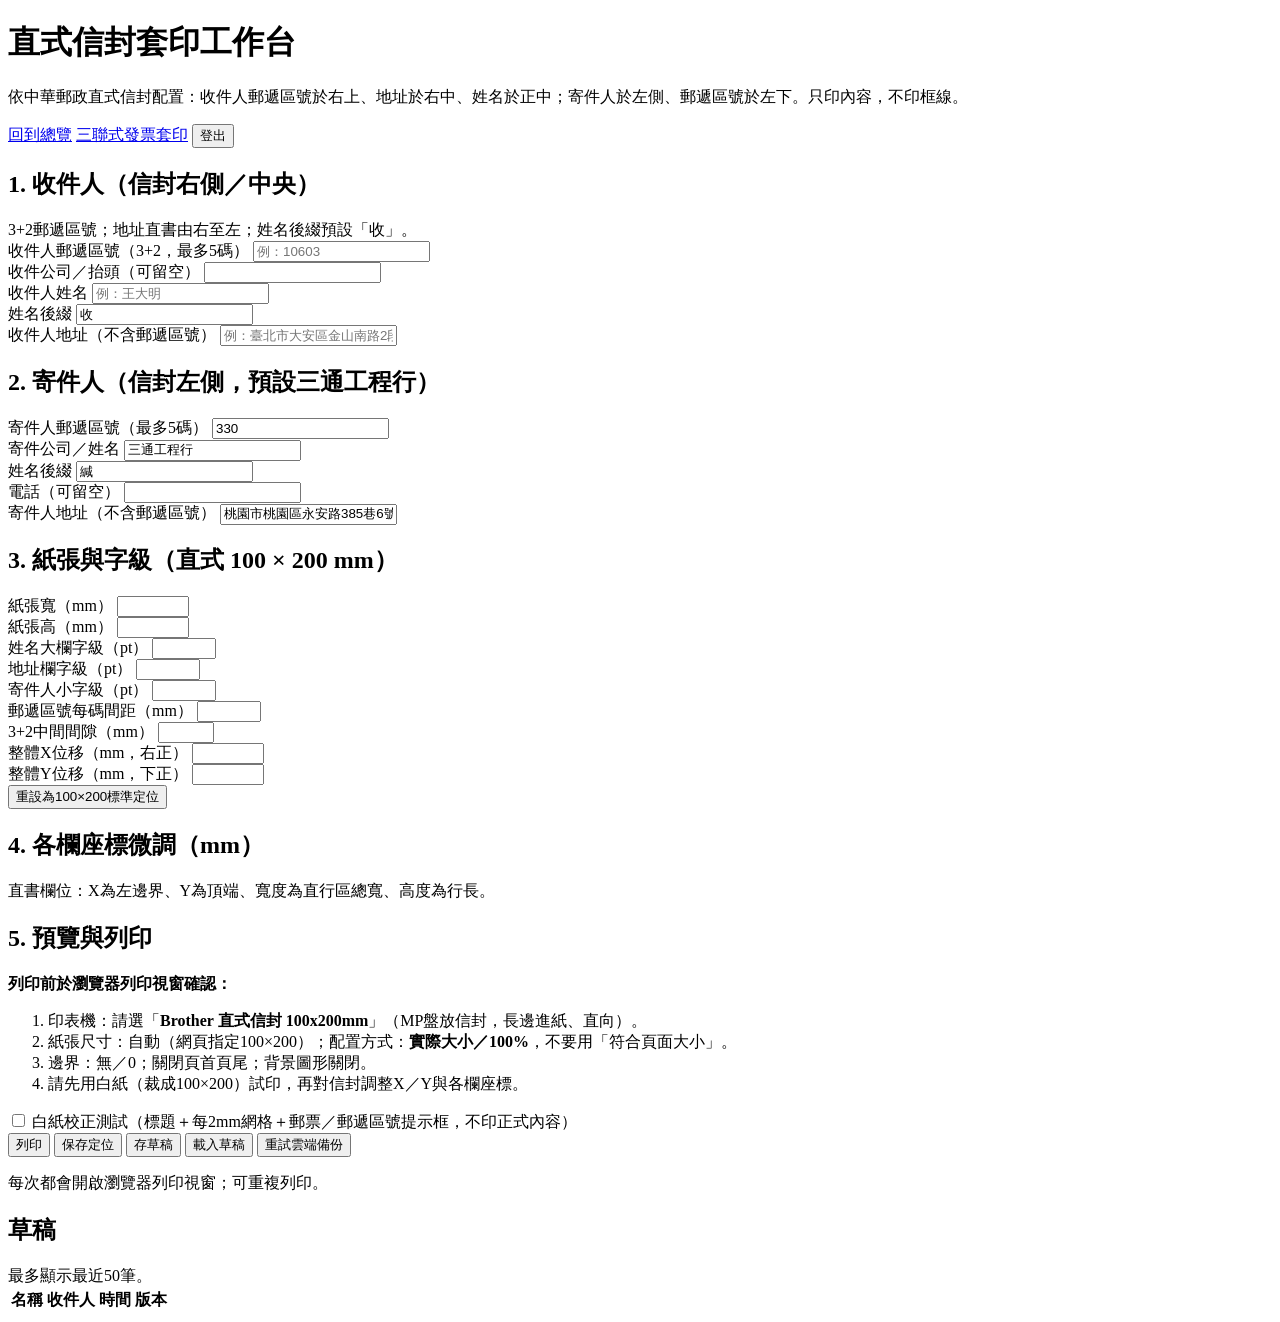
==== backend/app/templates/envelope_overprint.html @ 2fee4ec3 "feat: align real invoice fields and add vertical envelope overprint - invoice: coordinates measured " ====
<!doctype html>
<html lang="zh-Hant">
<head>
  <meta charset="utf-8">
  <meta name="viewport" content="width=device-width, initial-scale=1">
  <title>直式信封套印工作台</title>
  <link rel="stylesheet" href="/static/styles.css">
  <link rel="stylesheet" href="/static/envelope_overprint.css?v=env-20261023">
</head>
<body data-page="envelope-overprint">
  <header class="topbar">
    <div class="brand">
      <h1>直式信封套印工作台</h1>
      <p class="muted">依中華郵政直式信封配置：收件人郵遞區號於右上、地址於右中、姓名於正中；寄件人於左側、郵遞區號於左下。只印內容，不印框線。</p>
    </div>
    <div class="actions">
      <a href="/">回到總覽</a>
      <a href="/invoice-overprint">三聯式發票套印</a>
      <button type="button" id="logoutLink" class="button-secondary">登出</button>
    </div>
  </header>

  <main class="app-main">
    <div class="notice" id="globalMessage"></div>

    <section class="card">
      <div class="section-head">
        <h2>1. 收件人（信封右側／中央）</h2>
        <span class="muted">3+2郵遞區號；地址直書由右至左；姓名後綴預設「收」。</span>
      </div>
      <div class="form-grid">
        <div>
          <label for="receiverPostcode">收件人郵遞區號（3+2，最多5碼）</label>
          <input id="receiverPostcode" inputmode="numeric" autocomplete="off" maxlength="5" placeholder="例：10603">
        </div>
        <div>
          <label for="receiverCompany">收件公司／抬頭（可留空）</label>
          <input id="receiverCompany" autocomplete="off" maxlength="120">
        </div>
        <div>
          <label for="receiverName">收件人姓名</label>
          <input id="receiverName" autocomplete="off" maxlength="120" placeholder="例：王大明">
        </div>
        <div>
          <label for="receiverSuffix">姓名後綴</label>
          <input id="receiverSuffix" autocomplete="off" maxlength="10" value="收">
        </div>
        <div class="full">
          <label for="receiverAddress">收件人地址（不含郵遞區號）</label>
          <input id="receiverAddress" autocomplete="off" maxlength="120" placeholder="例：臺北市大安區金山南路2段55號">
        </div>
      </div>
    </section>

    <section class="card">
      <div class="section-head">
        <h2>2. 寄件人（信封左側，預設三通工程行）</h2>
      </div>
      <div class="form-grid">
        <div>
          <label for="senderPostcode">寄件人郵遞區號（最多5碼）</label>
          <input id="senderPostcode" inputmode="numeric" autocomplete="off" maxlength="5" value="330">
        </div>
        <div>
          <label for="senderName">寄件公司／姓名</label>
          <input id="senderName" autocomplete="off" maxlength="120" value="三通工程行">
        </div>
        <div>
          <label for="senderSuffix">姓名後綴</label>
          <input id="senderSuffix" autocomplete="off" maxlength="10" value="緘">
        </div>
        <div>
          <label for="senderPhone">電話（可留空）</label>
          <input id="senderPhone" inputmode="tel" autocomplete="off" maxlength="120">
        </div>
        <div class="full">
          <label for="senderAddress">寄件人地址（不含郵遞區號）</label>
          <input id="senderAddress" autocomplete="off" maxlength="120" value="桃園市桃園區永安路385巷6號8樓之3">
        </div>
      </div>
    </section>

    <section class="card">
      <div class="section-head">
        <h2>3. 紙張與字級（直式 100 × 200 mm）</h2>
      </div>
      <div class="form-grid">
        <div>
          <label for="paperWidth">紙張寬（mm）</label>
          <input id="paperWidth" type="number" step="0.1" min="80" max="300">
        </div>
        <div>
          <label for="paperHeight">紙張高（mm）</label>
          <input id="paperHeight" type="number" step="0.1" min="80" max="300">
        </div>
        <div>
          <label for="nameFontSize">姓名大欄字級（pt）</label>
          <input id="nameFontSize" type="number" step="0.5" min="8" max="32">
        </div>
        <div>
          <label for="fontSize">地址欄字級（pt）</label>
          <input id="fontSize" type="number" step="0.5" min="6" max="24">
        </div>
        <div>
          <label for="smallFontSize">寄件人小字級（pt）</label>
          <input id="smallFontSize" type="number" step="0.5" min="6" max="18">
        </div>
        <div>
          <label for="postcodeSpacing">郵遞區號每碼間距（mm）</label>
          <input id="postcodeSpacing" type="number" step="0.1" min="3" max="12">
        </div>
        <div>
          <label for="postcodeGap">3+2中間間隙（mm）</label>
          <input id="postcodeGap" type="number" step="0.1" min="0" max="8">
        </div>
        <div>
          <label for="offsetX">整體X位移（mm，右正）</label>
          <input id="offsetX" type="number" step="0.1" min="-20" max="20">
        </div>
        <div>
          <label for="offsetY">整體Y位移（mm，下正）</label>
          <input id="offsetY" type="number" step="0.1" min="-20" max="20">
        </div>
      </div>
      <div class="button-row">
        <button type="button" id="sampleLayout" class="button-secondary">重設為100×200標準定位</button>
      </div>
      <div class="warning" id="paperWarning" hidden></div>
    </section>

    <section class="card">
      <div class="section-head">
        <h2>4. 各欄座標微調（mm）</h2>
        <span class="muted">直書欄位：X為左邊界、Y為頂端、寬度為直行區總寬、高度為行長。</span>
      </div>
      <div class="field-grid" id="fieldEditor"></div>
    </section>

    <section class="card">
      <div class="section-head"><h2>5. 預覽與列印</h2></div>
      <div class="layout-note">
        <strong>列印前於瀏覽器列印視窗確認：</strong>
        <ol>
          <li>印表機：請選「<strong>Brother 直式信封 100x200mm</strong>」（MP盤放信封，長邊進紙、直向）。</li>
          <li>紙張尺寸：自動（網頁指定100×200）；配置方式：<strong>實際大小／100%</strong>，不要用「符合頁面大小」。</li>
          <li>邊界：無／0；關閉頁首頁尾；背景圖形關閉。</li>
          <li>請先用白紙（裁成100×200）試印，再對信封調整X／Y與各欄座標。</li>
        </ol>
      </div>
      <div class="paper-viewport">
        <div id="sheet" class="sheet envelope" aria-label="信封預覽">
          <div id="sheetContent"></div>
          <div id="testGrid" class="test-grid" hidden></div>
        </div>
      </div>
      <div class="form-inline">
        <label><input type="checkbox" id="testPrint"> 白紙校正測試（標題＋每2mm網格＋郵票／郵遞區號提示框，不印正式內容）</label>
      </div>
      <div class="warning" id="validation" role="alert"></div>
      <div class="button-row">
        <button type="button" id="printBtn">列印</button>
        <button type="button" id="saveLayout" class="button-secondary">保存定位</button>
        <button type="button" id="saveDraft" class="button-secondary">存草稿</button>
        <button type="button" id="loadDraft" class="button-secondary">載入草稿</button>
        <button type="button" id="retryBackup" class="button-secondary">重試雲端備份</button>
      </div>
      <p class="muted" id="printHint">每次都會開啟瀏覽器列印視窗；可重複列印。</p>
    </section>

    <section class="card">
      <div class="section-head"><h2>草稿</h2><span class="muted">最多顯示最近50筆。</span></div>
      <div class="table-wrap">
        <table class="simple-table">
          <thead><tr><th>名稱</th><th>收件人</th><th>時間</th><th>版本</th></tr></thead>
          <tbody id="draftRows"></tbody>
        </table>
      </div>
    </section>
  </main>

  <script type="module" src="/static/envelope_overprint.js?v=env-20261023"></script>
</body>
</html>
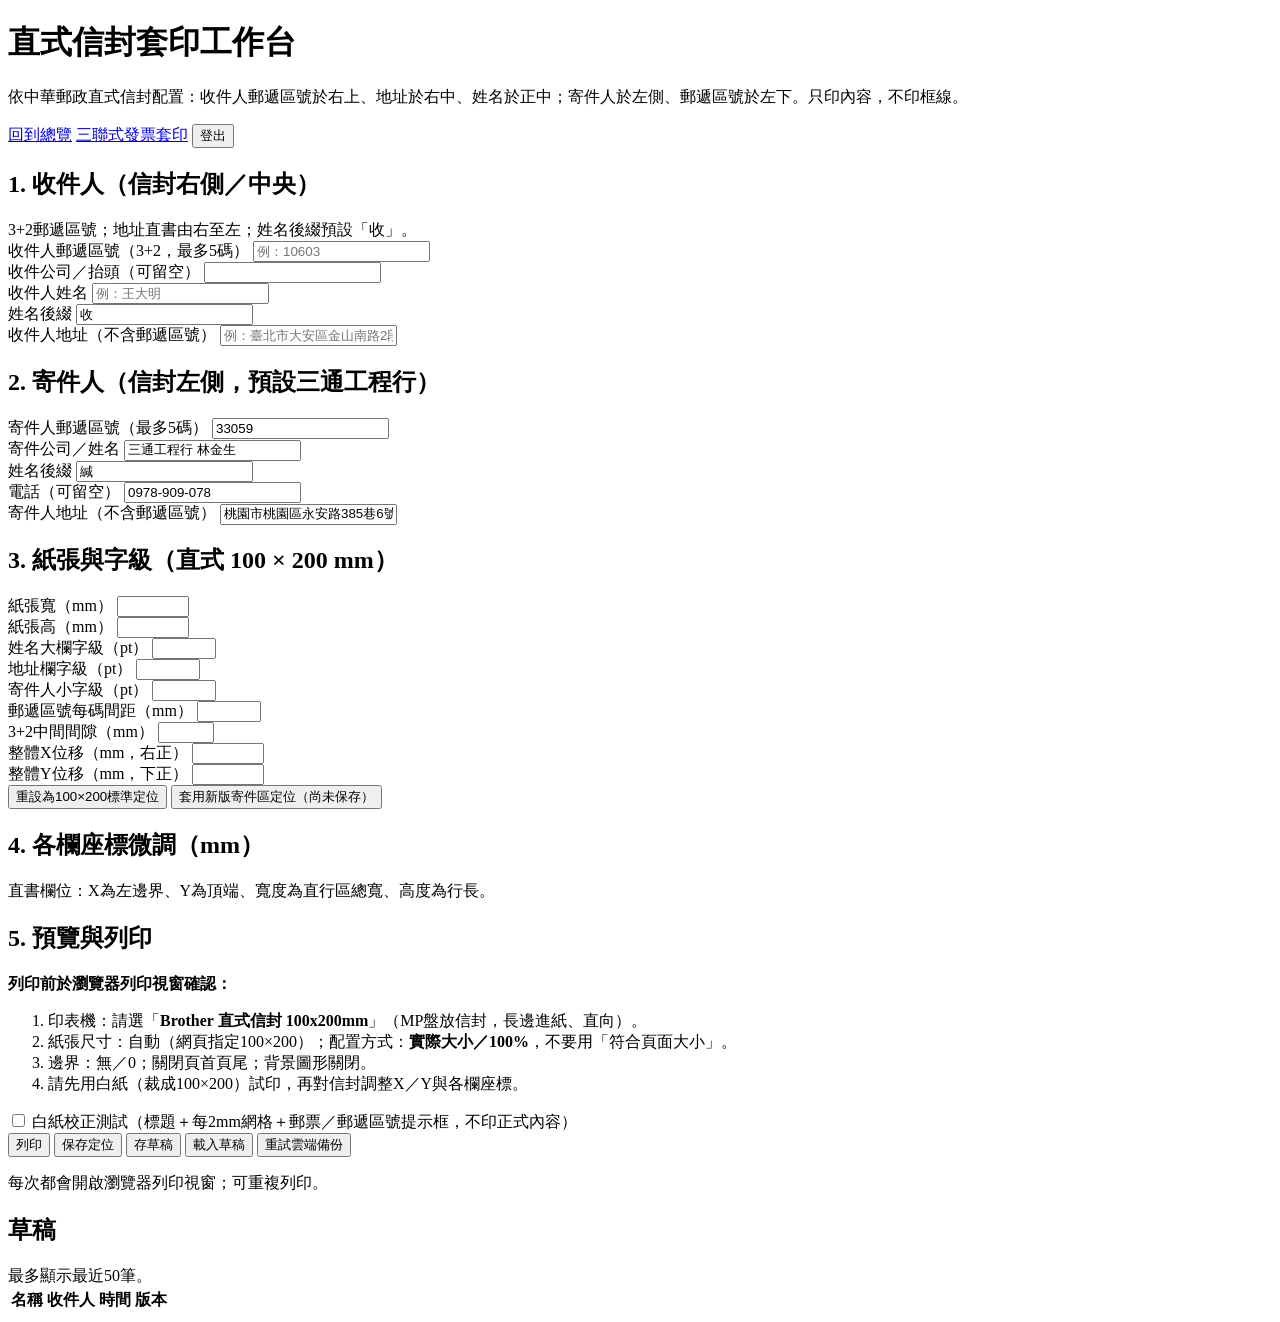
==== commit 08e82971: "Calibrate invoice overprint and envelope sender defaults" ====
--- a/backend/app/templates/envelope_overprint.html
+++ b/backend/app/templates/envelope_overprint.html
@@ -5,7 +5,7 @@
   <meta name="viewport" content="width=device-width, initial-scale=1">
   <title>直式信封套印工作台</title>
   <link rel="stylesheet" href="/static/styles.css">
-  <link rel="stylesheet" href="/static/envelope_overprint.css?v=env-20261023">
+  <link rel="stylesheet" href="/static/envelope_overprint.css?v=sender-20261023">
 </head>
 <body data-page="envelope-overprint">
   <header class="topbar">
@@ -59,11 +59,11 @@
       <div class="form-grid">
         <div>
           <label for="senderPostcode">寄件人郵遞區號（最多5碼）</label>
-          <input id="senderPostcode" inputmode="numeric" autocomplete="off" maxlength="5" value="330">
+          <input id="senderPostcode" inputmode="numeric" autocomplete="off" maxlength="5" value="33059">
         </div>
         <div>
           <label for="senderName">寄件公司／姓名</label>
-          <input id="senderName" autocomplete="off" maxlength="120" value="三通工程行">
+          <input id="senderName" autocomplete="off" maxlength="120" value="三通工程行 林金生">
         </div>
         <div>
           <label for="senderSuffix">姓名後綴</label>
@@ -71,7 +71,7 @@
         </div>
         <div>
           <label for="senderPhone">電話（可留空）</label>
-          <input id="senderPhone" inputmode="tel" autocomplete="off" maxlength="120">
+          <input id="senderPhone" inputmode="tel" autocomplete="off" maxlength="120" value="0978-909-078">
         </div>
         <div class="full">
           <label for="senderAddress">寄件人地址（不含郵遞區號）</label>
@@ -124,6 +124,7 @@
       </div>
       <div class="button-row">
         <button type="button" id="sampleLayout" class="button-secondary">重設為100×200標準定位</button>
+        <button type="button" id="senderLayout" class="button-secondary">套用新版寄件區定位（尚未保存）</button>
       </div>
       <div class="warning" id="paperWarning" hidden></div>
     </section>
@@ -178,6 +179,6 @@
     </section>
   </main>
 
-  <script type="module" src="/static/envelope_overprint.js?v=env-20261023"></script>
+  <script type="module" src="/static/envelope_overprint.js?v=sender-20261023"></script>
 </body>
 </html>
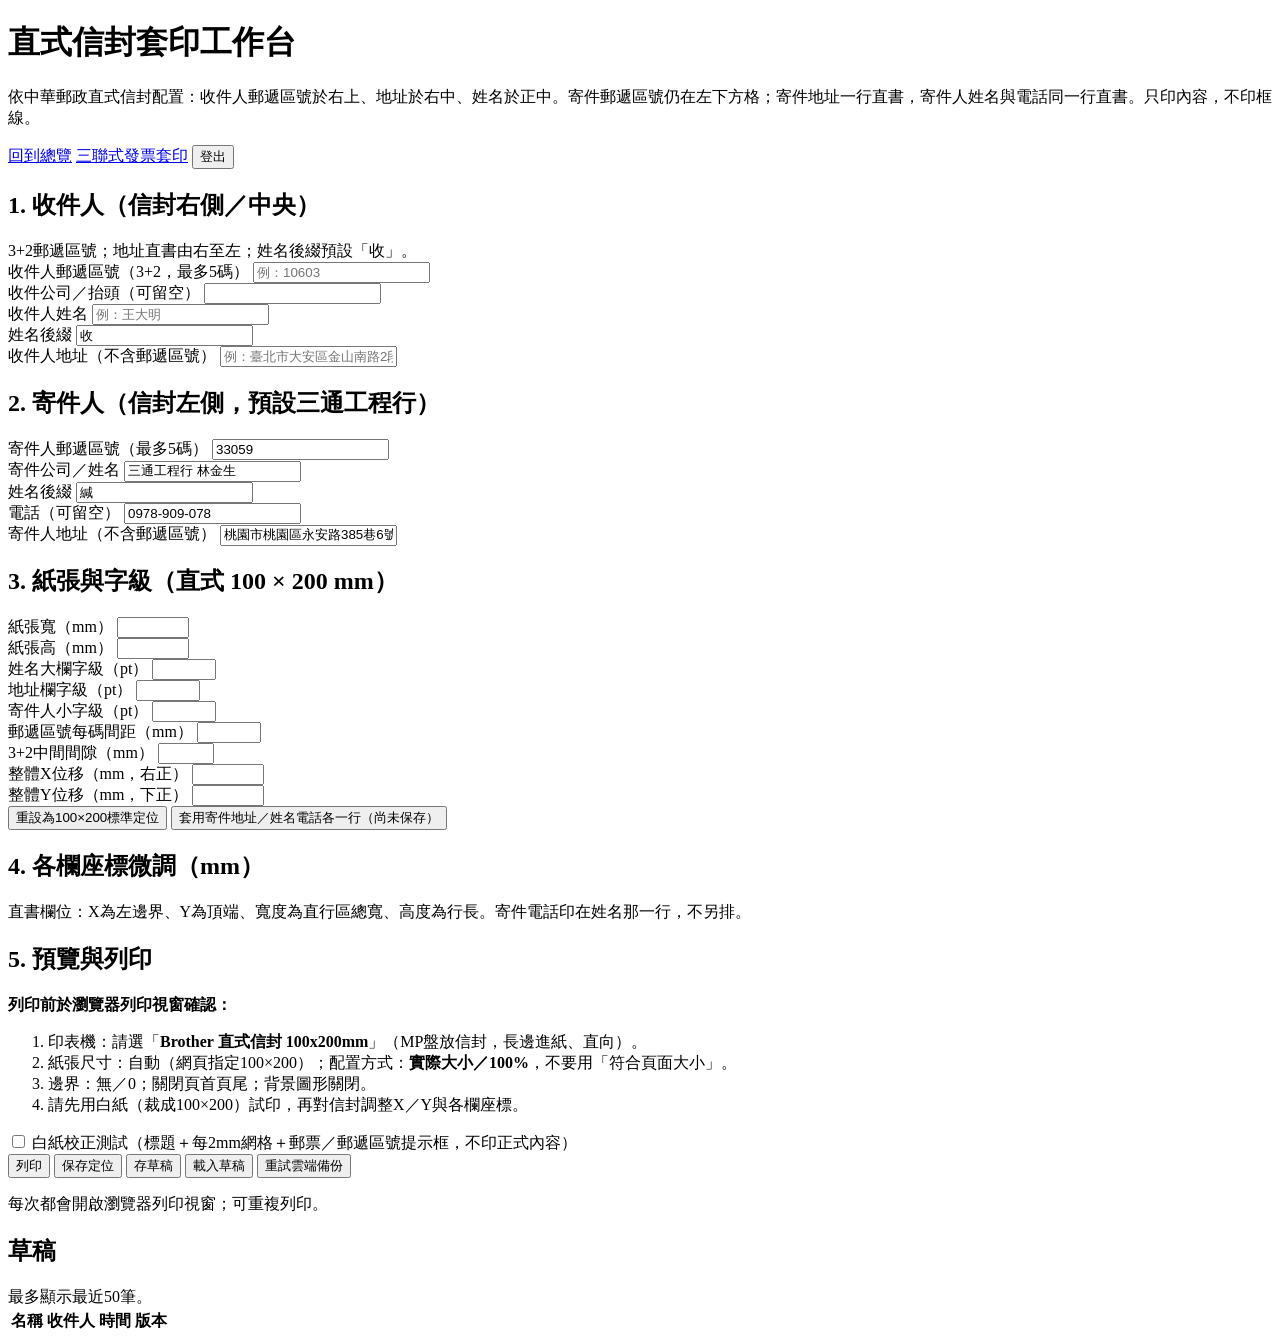
==== commit 1e1457dd: "Align invoice digits to the reference photo and stack the envelope sender. Tax-id digits are centere" ====
--- a/backend/app/templates/envelope_overprint.html
+++ b/backend/app/templates/envelope_overprint.html
@@ -5,13 +5,13 @@
   <meta name="viewport" content="width=device-width, initial-scale=1">
   <title>直式信封套印工作台</title>
   <link rel="stylesheet" href="/static/styles.css">
-  <link rel="stylesheet" href="/static/envelope_overprint.css?v=sender-20261023">
+  <link rel="stylesheet" href="/static/envelope_overprint.css?v=sender-columns-20261023">
 </head>
 <body data-page="envelope-overprint">
   <header class="topbar">
     <div class="brand">
       <h1>直式信封套印工作台</h1>
-      <p class="muted">依中華郵政直式信封配置：收件人郵遞區號於右上、地址於右中、姓名於正中；寄件人於左側、郵遞區號於左下。只印內容，不印框線。</p>
+      <p class="muted">依中華郵政直式信封配置：收件人郵遞區號於右上、地址於右中、姓名於正中。寄件郵遞區號仍在左下方格；寄件地址一行直書，寄件人姓名與電話同一行直書。只印內容，不印框線。</p>
     </div>
     <div class="actions">
       <a href="/">回到總覽</a>
@@ -124,7 +124,7 @@
       </div>
       <div class="button-row">
         <button type="button" id="sampleLayout" class="button-secondary">重設為100×200標準定位</button>
-        <button type="button" id="senderLayout" class="button-secondary">套用新版寄件區定位（尚未保存）</button>
+        <button type="button" id="senderLayout" class="button-secondary">套用寄件地址／姓名電話各一行（尚未保存）</button>
       </div>
       <div class="warning" id="paperWarning" hidden></div>
     </section>
@@ -132,7 +132,7 @@
     <section class="card">
       <div class="section-head">
         <h2>4. 各欄座標微調（mm）</h2>
-        <span class="muted">直書欄位：X為左邊界、Y為頂端、寬度為直行區總寬、高度為行長。</span>
+        <span class="muted">直書欄位：X為左邊界、Y為頂端、寬度為直行區總寬、高度為行長。寄件電話印在姓名那一行，不另排。</span>
       </div>
       <div class="field-grid" id="fieldEditor"></div>
     </section>
@@ -179,6 +179,6 @@
     </section>
   </main>
 
-  <script type="module" src="/static/envelope_overprint.js?v=sender-20261023"></script>
+  <script type="module" src="/static/envelope_overprint.js?v=sender-columns-20261023"></script>
 </body>
 </html>
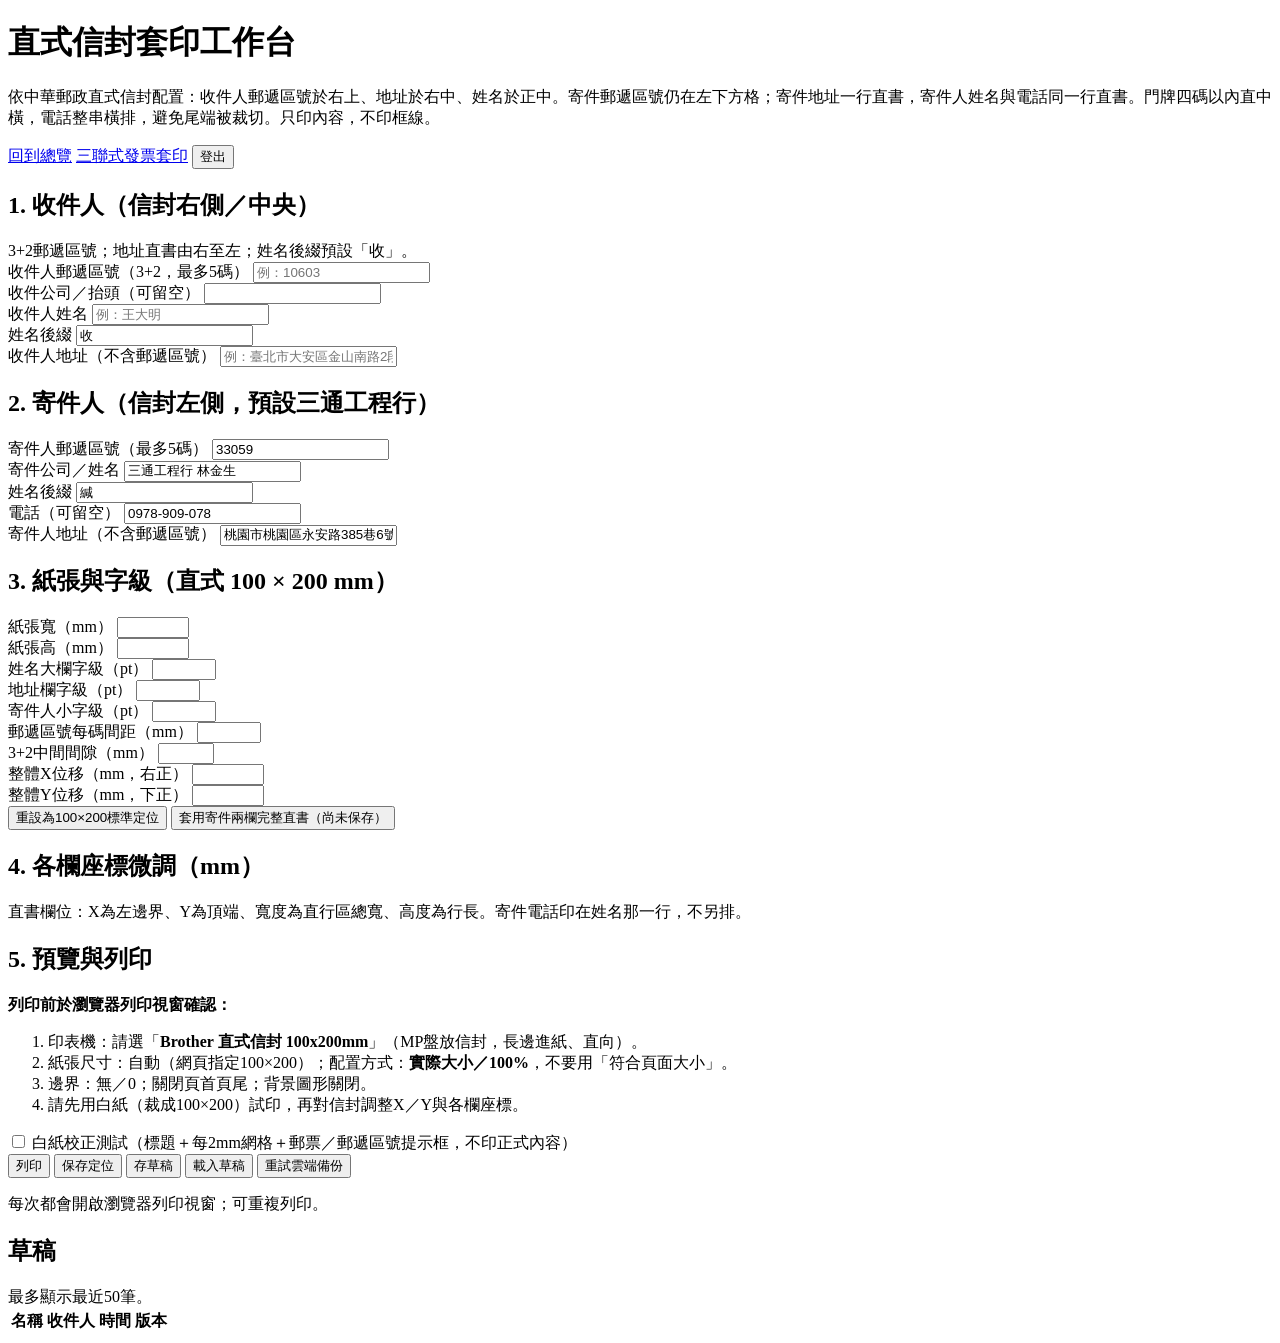
==== commit f0682242: "Show the full envelope sender address and phone without clipping. Stack house numbers with text-comb" ====
--- a/backend/app/templates/envelope_overprint.html
+++ b/backend/app/templates/envelope_overprint.html
@@ -5,13 +5,13 @@
   <meta name="viewport" content="width=device-width, initial-scale=1">
   <title>直式信封套印工作台</title>
   <link rel="stylesheet" href="/static/styles.css">
-  <link rel="stylesheet" href="/static/envelope_overprint.css?v=sender-columns-20261023">
+  <link rel="stylesheet" href="/static/envelope_overprint.css?v=sender-fit-20261023">
 </head>
 <body data-page="envelope-overprint">
   <header class="topbar">
     <div class="brand">
       <h1>直式信封套印工作台</h1>
-      <p class="muted">依中華郵政直式信封配置：收件人郵遞區號於右上、地址於右中、姓名於正中。寄件郵遞區號仍在左下方格；寄件地址一行直書，寄件人姓名與電話同一行直書。只印內容，不印框線。</p>
+      <p class="muted">依中華郵政直式信封配置：收件人郵遞區號於右上、地址於右中、姓名於正中。寄件郵遞區號仍在左下方格；寄件地址一行直書，寄件人姓名與電話同一行直書。門牌四碼以內直中橫，電話整串橫排，避免尾端被裁切。只印內容，不印框線。</p>
     </div>
     <div class="actions">
       <a href="/">回到總覽</a>
@@ -124,7 +124,7 @@
       </div>
       <div class="button-row">
         <button type="button" id="sampleLayout" class="button-secondary">重設為100×200標準定位</button>
-        <button type="button" id="senderLayout" class="button-secondary">套用寄件地址／姓名電話各一行（尚未保存）</button>
+        <button type="button" id="senderLayout" class="button-secondary">套用寄件兩欄完整直書（尚未保存）</button>
       </div>
       <div class="warning" id="paperWarning" hidden></div>
     </section>
@@ -179,6 +179,6 @@
     </section>
   </main>
 
-  <script type="module" src="/static/envelope_overprint.js?v=sender-columns-20261023"></script>
+  <script type="module" src="/static/envelope_overprint.js?v=sender-fit-20261023"></script>
 </body>
 </html>
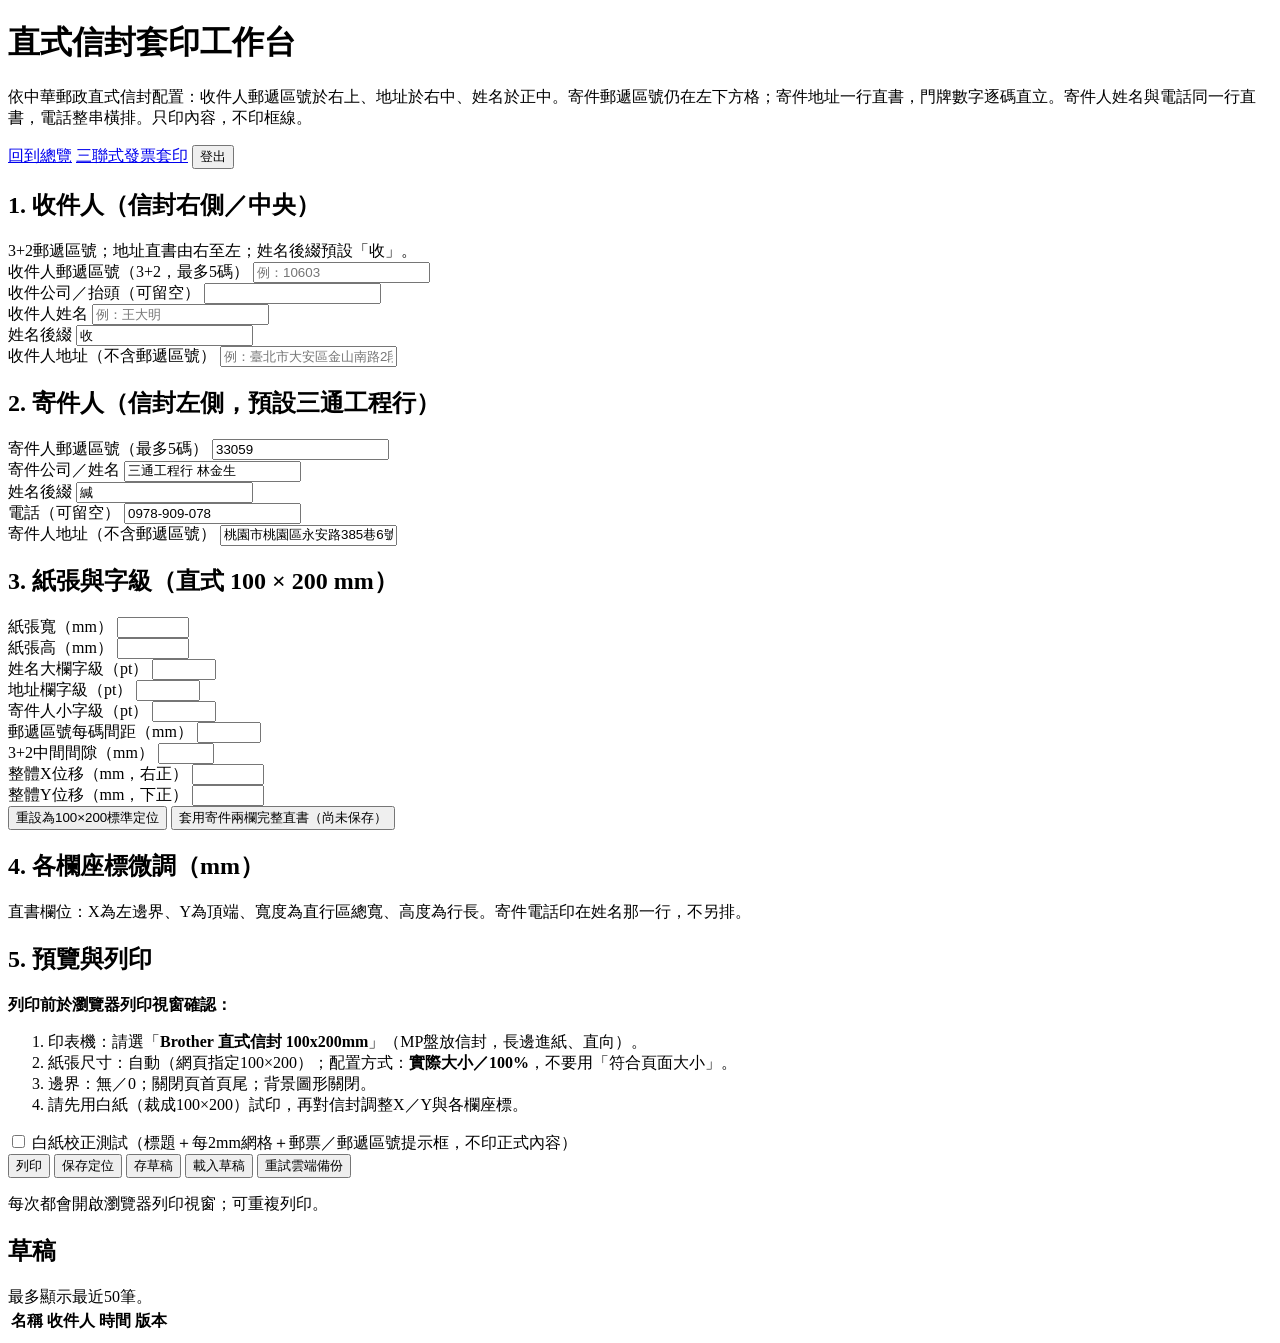
==== commit ab8f6f10: "Print each envelope address digit upright so house numbers stay clear. Stop combining 385, 6, 8 and " ====
--- a/backend/app/templates/envelope_overprint.html
+++ b/backend/app/templates/envelope_overprint.html
@@ -5,13 +5,13 @@
   <meta name="viewport" content="width=device-width, initial-scale=1">
   <title>直式信封套印工作台</title>
   <link rel="stylesheet" href="/static/styles.css">
-  <link rel="stylesheet" href="/static/envelope_overprint.css?v=sender-fit-20261023">
+  <link rel="stylesheet" href="/static/envelope_overprint.css?v=sender-digits-20261023">
 </head>
 <body data-page="envelope-overprint">
   <header class="topbar">
     <div class="brand">
       <h1>直式信封套印工作台</h1>
-      <p class="muted">依中華郵政直式信封配置：收件人郵遞區號於右上、地址於右中、姓名於正中。寄件郵遞區號仍在左下方格；寄件地址一行直書，寄件人姓名與電話同一行直書。門牌四碼以內直中橫，電話整串橫排，避免尾端被裁切。只印內容，不印框線。</p>
+      <p class="muted">依中華郵政直式信封配置：收件人郵遞區號於右上、地址於右中、姓名於正中。寄件郵遞區號仍在左下方格；寄件地址一行直書，門牌數字逐碼直立。寄件人姓名與電話同一行直書，電話整串橫排。只印內容，不印框線。</p>
     </div>
     <div class="actions">
       <a href="/">回到總覽</a>
@@ -179,6 +179,6 @@
     </section>
   </main>
 
-  <script type="module" src="/static/envelope_overprint.js?v=sender-fit-20261023"></script>
+  <script type="module" src="/static/envelope_overprint.js?v=sender-digits-20261023"></script>
 </body>
 </html>
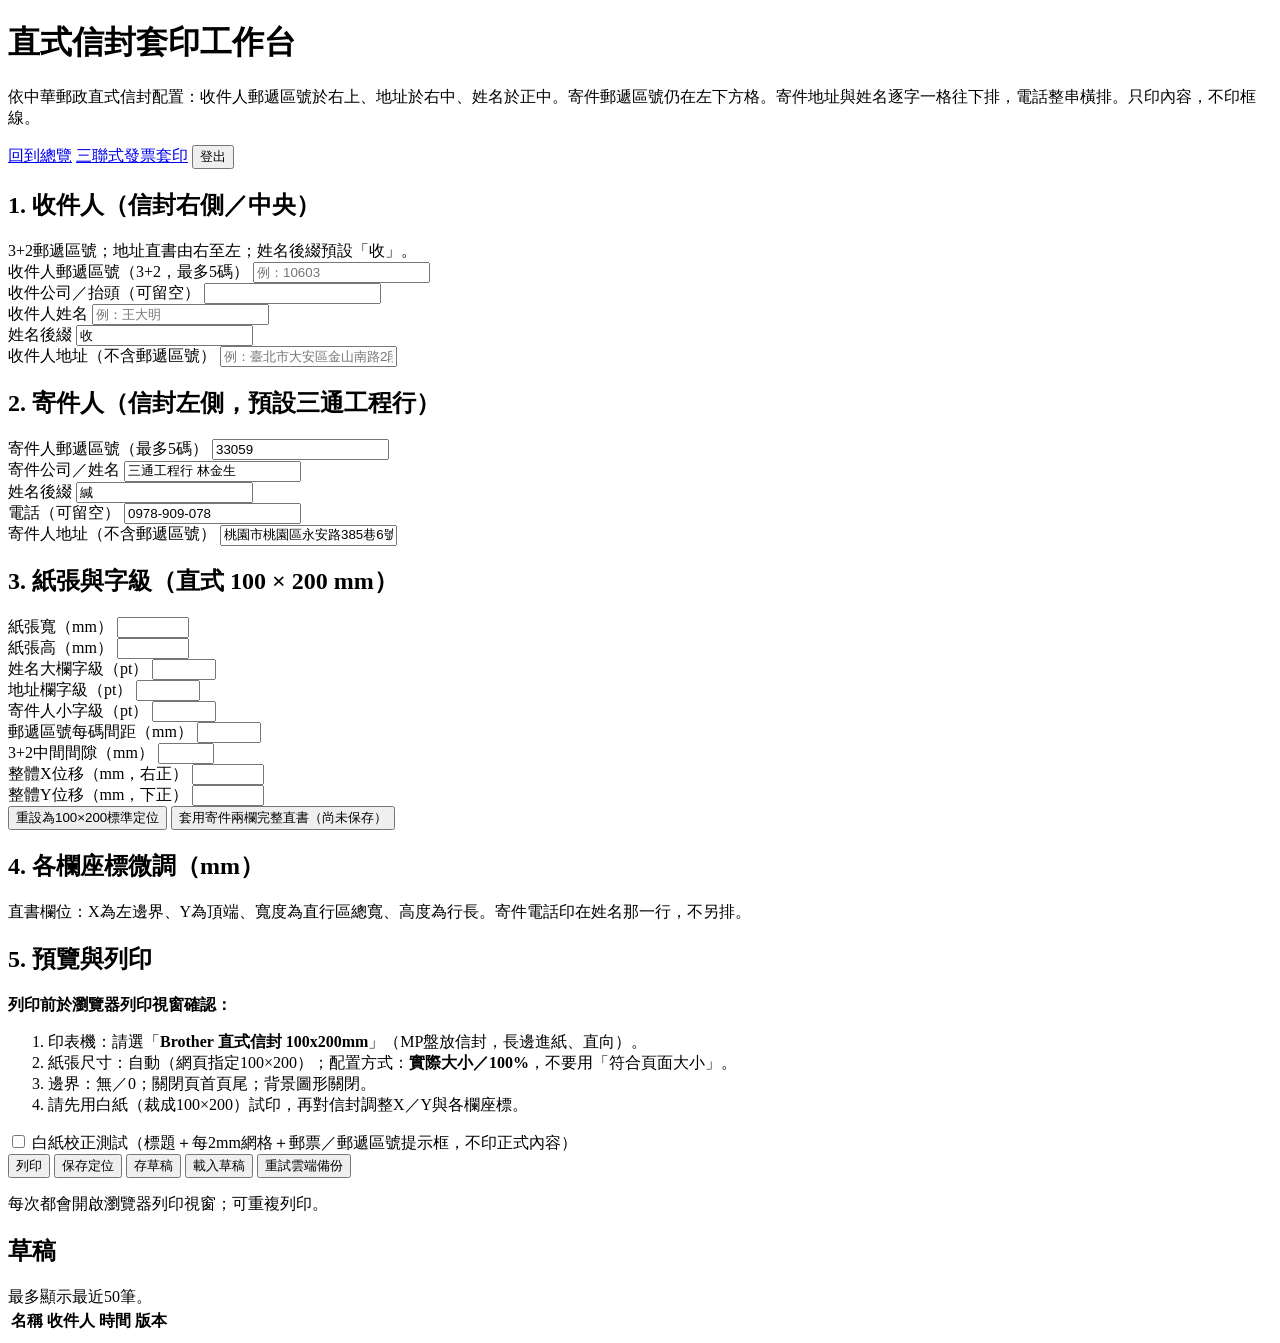
==== commit 86cc954c: "Stack each sender character in its own fixed cell. Vertical writing mixed digit and Chinese advances" ====
--- a/backend/app/templates/envelope_overprint.html
+++ b/backend/app/templates/envelope_overprint.html
@@ -5,13 +5,13 @@
   <meta name="viewport" content="width=device-width, initial-scale=1">
   <title>直式信封套印工作台</title>
   <link rel="stylesheet" href="/static/styles.css">
-  <link rel="stylesheet" href="/static/envelope_overprint.css?v=sender-digits-20261023">
+  <link rel="stylesheet" href="/static/envelope_overprint.css?v=sender-cells-20261023">
 </head>
 <body data-page="envelope-overprint">
   <header class="topbar">
     <div class="brand">
       <h1>直式信封套印工作台</h1>
-      <p class="muted">依中華郵政直式信封配置：收件人郵遞區號於右上、地址於右中、姓名於正中。寄件郵遞區號仍在左下方格；寄件地址一行直書，門牌數字逐碼直立。寄件人姓名與電話同一行直書，電話整串橫排。只印內容，不印框線。</p>
+      <p class="muted">依中華郵政直式信封配置：收件人郵遞區號於右上、地址於右中、姓名於正中。寄件郵遞區號仍在左下方格。寄件地址與姓名逐字一格往下排，電話整串橫排。只印內容，不印框線。</p>
     </div>
     <div class="actions">
       <a href="/">回到總覽</a>
@@ -179,6 +179,6 @@
     </section>
   </main>
 
-  <script type="module" src="/static/envelope_overprint.js?v=sender-digits-20261023"></script>
+  <script type="module" src="/static/envelope_overprint.js?v=sender-cells-20261023"></script>
 </body>
 </html>
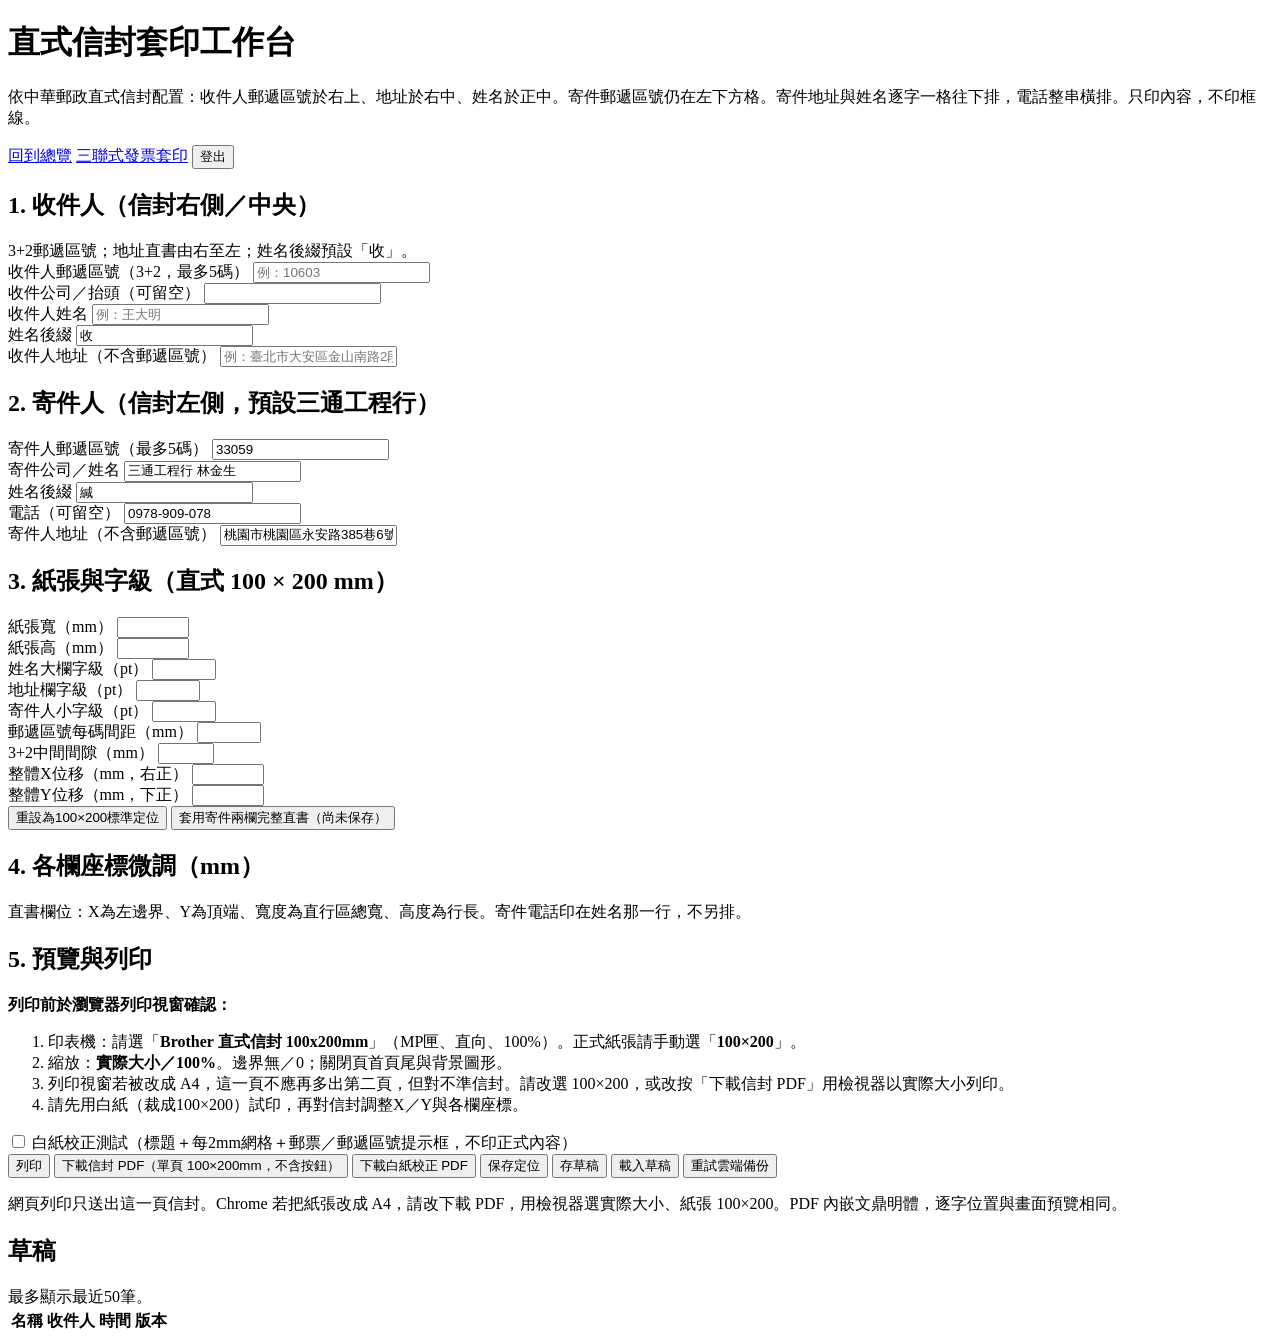
==== commit 991cb64f: "Keep envelope printing on one 100×200 page and add a PDF download. Chrome print was emitting a secon" ====
--- a/backend/app/templates/envelope_overprint.html
+++ b/backend/app/templates/envelope_overprint.html
@@ -5,7 +5,7 @@
   <meta name="viewport" content="width=device-width, initial-scale=1">
   <title>直式信封套印工作台</title>
   <link rel="stylesheet" href="/static/styles.css">
-  <link rel="stylesheet" href="/static/envelope_overprint.css?v=sender-cells-20261023">
+  <link rel="stylesheet" href="/static/envelope_overprint.css?v=envelope-print-pdf-20261023">
 </head>
 <body data-page="envelope-overprint">
   <header class="topbar">
@@ -142,9 +142,9 @@
       <div class="layout-note">
         <strong>列印前於瀏覽器列印視窗確認：</strong>
         <ol>
-          <li>印表機：請選「<strong>Brother 直式信封 100x200mm</strong>」（MP盤放信封，長邊進紙、直向）。</li>
-          <li>紙張尺寸：自動（網頁指定100×200）；配置方式：<strong>實際大小／100%</strong>，不要用「符合頁面大小」。</li>
-          <li>邊界：無／0；關閉頁首頁尾；背景圖形關閉。</li>
+          <li>印表機：請選「<strong>Brother 直式信封 100x200mm</strong>」（MP匣、直向、100%）。正式紙張請手動選「<strong>100×200</strong>」。</li>
+          <li>縮放：<strong>實際大小／100%</strong>。邊界無／0；關閉頁首頁尾與背景圖形。</li>
+          <li>列印視窗若被改成 A4，這一頁不應再多出第二頁，但對不準信封。請改選 100×200，或改按「下載信封 PDF」用檢視器以實際大小列印。</li>
           <li>請先用白紙（裁成100×200）試印，再對信封調整X／Y與各欄座標。</li>
         </ol>
       </div>
@@ -160,12 +160,14 @@
       <div class="warning" id="validation" role="alert"></div>
       <div class="button-row">
         <button type="button" id="printBtn">列印</button>
+        <button type="button" id="downloadPdfBtn" class="button-secondary no-print">下載信封 PDF（單頁 100×200mm，不含按鈕）</button>
+        <button type="button" id="downloadCalibrationPdfBtn" class="button-secondary no-print">下載白紙校正 PDF</button>
         <button type="button" id="saveLayout" class="button-secondary">保存定位</button>
         <button type="button" id="saveDraft" class="button-secondary">存草稿</button>
         <button type="button" id="loadDraft" class="button-secondary">載入草稿</button>
         <button type="button" id="retryBackup" class="button-secondary">重試雲端備份</button>
       </div>
-      <p class="muted" id="printHint">每次都會開啟瀏覽器列印視窗；可重複列印。</p>
+      <p class="muted" id="printHint">網頁列印只送出這一頁信封。Chrome 若把紙張改成 A4，請改下載 PDF，用檢視器選實際大小、紙張 100×200。PDF 內嵌文鼎明體，逐字位置與畫面預覽相同。</p>
     </section>
 
     <section class="card">
@@ -179,6 +181,6 @@
     </section>
   </main>
 
-  <script type="module" src="/static/envelope_overprint.js?v=sender-cells-20261023"></script>
+  <script type="module" src="/static/envelope_overprint.js?v=envelope-print-pdf-20261023"></script>
 </body>
 </html>
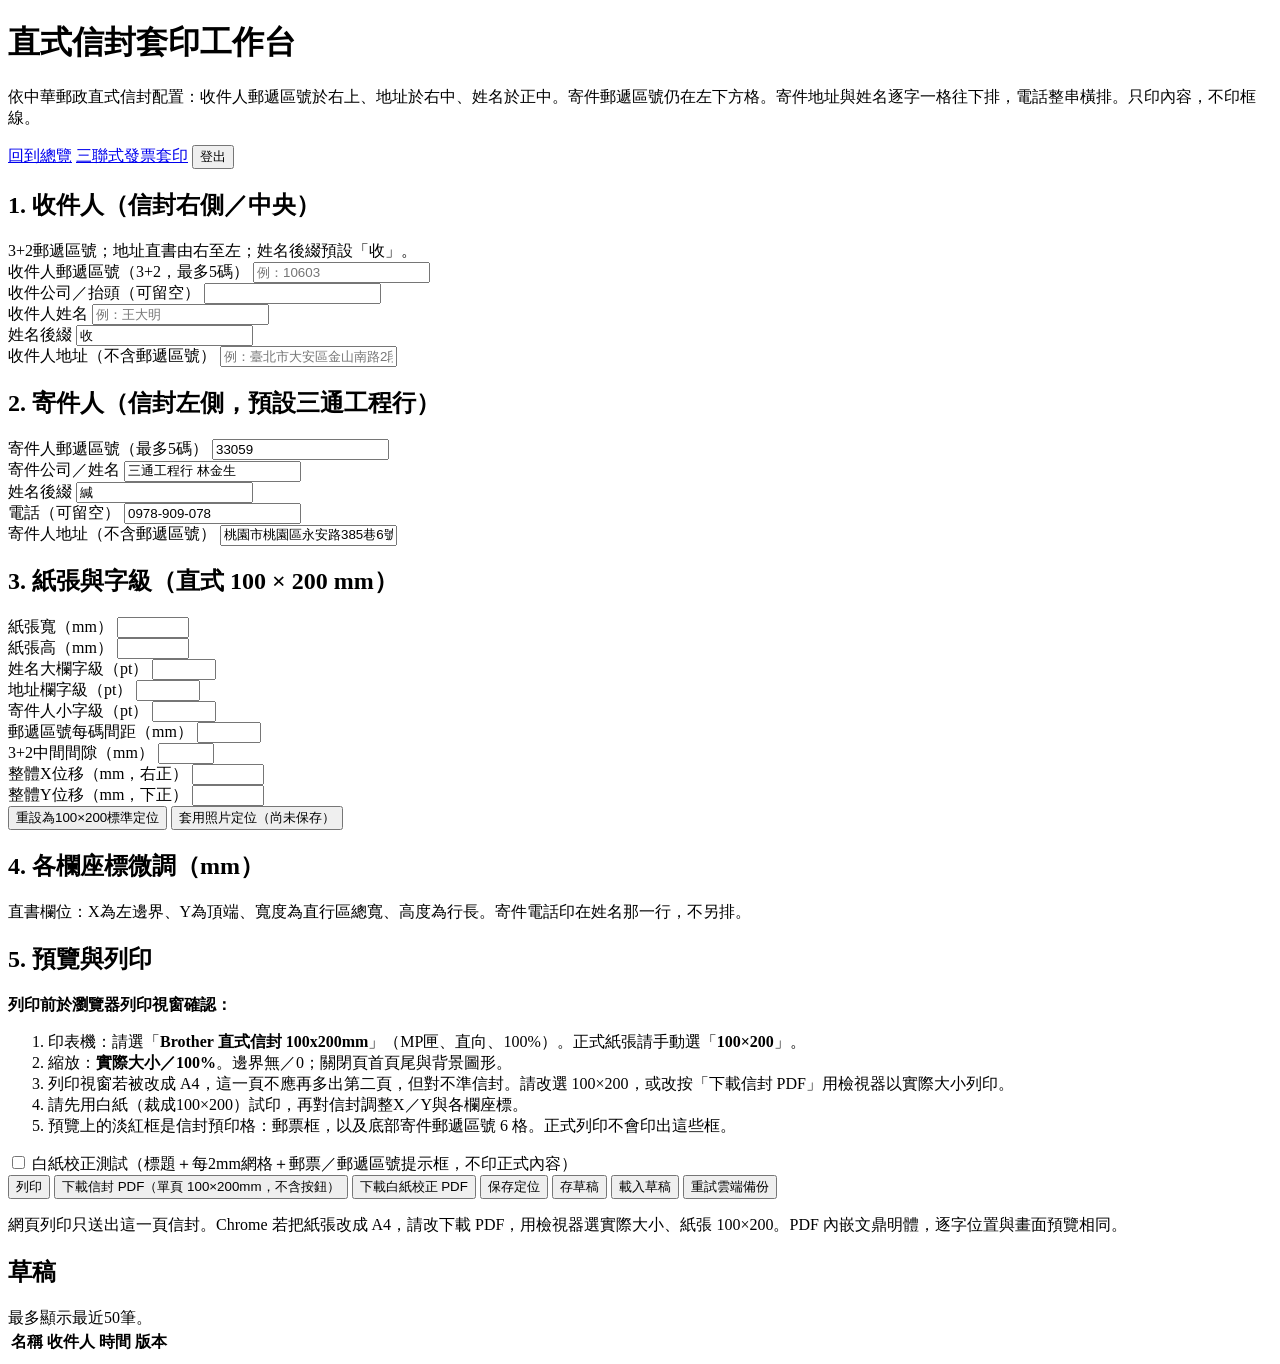
==== commit 654b9ff2: "Align the sender postcode with the printed squares and lower the columns. The printed 33059 sat abov" ====
--- a/backend/app/templates/envelope_overprint.html
+++ b/backend/app/templates/envelope_overprint.html
@@ -5,7 +5,7 @@
   <meta name="viewport" content="width=device-width, initial-scale=1">
   <title>直式信封套印工作台</title>
   <link rel="stylesheet" href="/static/styles.css">
-  <link rel="stylesheet" href="/static/envelope_overprint.css?v=envelope-print-pdf-20261023">
+  <link rel="stylesheet" href="/static/envelope_overprint.css?v=envelope-photo-align-20261023">
 </head>
 <body data-page="envelope-overprint">
   <header class="topbar">
@@ -124,7 +124,7 @@
       </div>
       <div class="button-row">
         <button type="button" id="sampleLayout" class="button-secondary">重設為100×200標準定位</button>
-        <button type="button" id="senderLayout" class="button-secondary">套用寄件兩欄完整直書（尚未保存）</button>
+        <button type="button" id="senderLayout" class="button-secondary">套用照片定位（尚未保存）</button>
       </div>
       <div class="warning" id="paperWarning" hidden></div>
     </section>
@@ -146,11 +146,13 @@
           <li>縮放：<strong>實際大小／100%</strong>。邊界無／0；關閉頁首頁尾與背景圖形。</li>
           <li>列印視窗若被改成 A4，這一頁不應再多出第二頁，但對不準信封。請改選 100×200，或改按「下載信封 PDF」用檢視器以實際大小列印。</li>
           <li>請先用白紙（裁成100×200）試印，再對信封調整X／Y與各欄座標。</li>
+          <li>預覽上的淡紅框是信封預印格：郵票框，以及底部寄件郵遞區號 6 格。正式列印不會印出這些框。</li>
         </ol>
       </div>
       <div class="paper-viewport">
         <div id="sheet" class="sheet envelope" aria-label="信封預覽">
           <div id="sheetContent"></div>
+          <div id="preprintGuides" class="preprint-guides"></div>
           <div id="testGrid" class="test-grid" hidden></div>
         </div>
       </div>
@@ -181,6 +183,6 @@
     </section>
   </main>
 
-  <script type="module" src="/static/envelope_overprint.js?v=envelope-print-pdf-20261023"></script>
+  <script type="module" src="/static/envelope_overprint.js?v=envelope-photo-align-20261023"></script>
 </body>
 </html>
